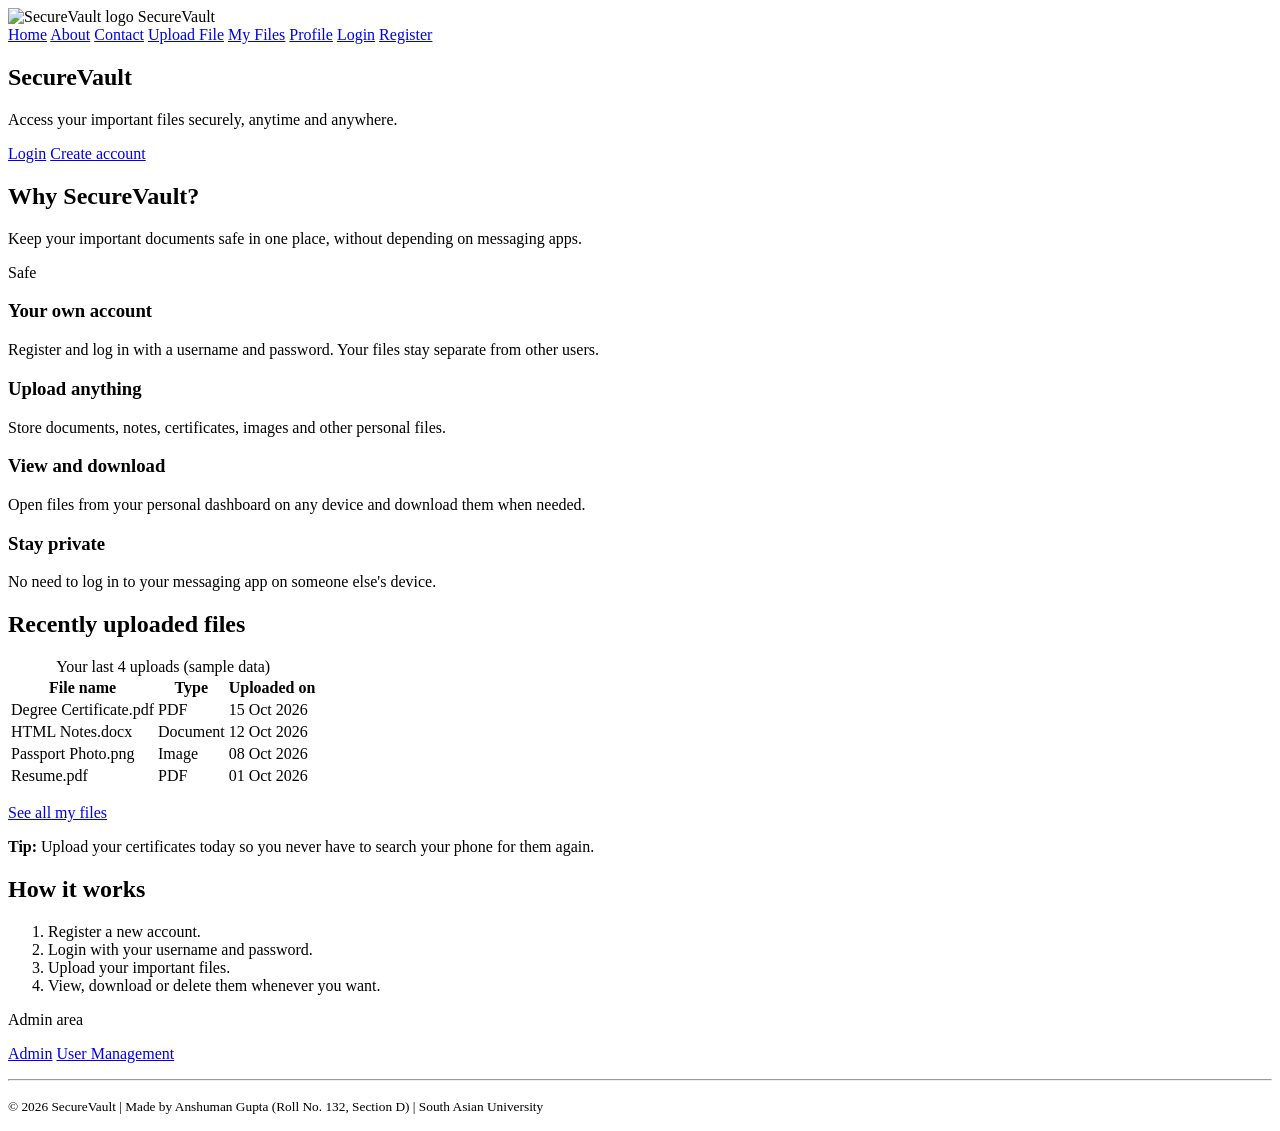
==== index.html @ 2297fa1e "Add files via upload" ====
<!DOCTYPE html>
<html lang="en">
<head>
    <meta charset="UTF-8">
    <meta name="viewport" content="width=device-width, initial-scale=1.0">
    <title>Home - SecureVault</title>

    <!-- External CSS: the same styles.css is used on every page -->
    <link rel="stylesheet" href="styles.css">
</head>
<body>

    <!-- ===== HEADER (semantic tag) ===== -->
    <header>
        <img src="images/logo.svg" alt="SecureVault logo" width="44" height="44">
        <span class="site-name">SecureVault</span>

        <!-- nav = navigation links -->
        <nav>
            <a href="index.html" class="active">Home</a>
            <a href="about.html">About</a>
            <a href="contact.html">Contact</a>
            <a href="upload.html">Upload File</a>
            <a href="myfiles.html">My Files</a>
            <a href="profile.html">Profile</a>
            <a href="login.html">Login</a>
            <a href="register.html">Register</a>
        </nav>
    </header>

    <!-- ===== MAIN CONTENT ===== -->
    <main>

        <!-- Big banner -->
        <section class="hero">
            <h1>SecureVault</h1>
            <p>Access your important files securely, anytime and anywhere.</p>
            <a class="button" href="login.html">Login</a>
            <a class="button button-grey" href="register.html">Create account</a>
        </section>

        <!-- Why use SecureVault -->
        <section>
            <h2>Why SecureVault?</h2>
            <p>Keep your important documents safe in one place, without depending on messaging apps.</p>

            <article class="card">
                <span class="badge">Safe</span>
                <h3>Your own account</h3>
                <p>Register and log in with a username and password. Your files stay separate from other users.</p>
            </article>

            <article class="card">
                <h3>Upload anything</h3>
                <p>Store documents, notes, certificates, images and other personal files.</p>
            </article>

            <article class="card">
                <h3>View and download</h3>
                <p>Open files from your personal dashboard on any device and download them when needed.</p>
            </article>

            <article class="card">
                <h3>Stay private</h3>
                <p>No need to log in to your messaging app on someone else's device.</p>
            </article>
        </section>

        <!-- Recently uploaded files (sample data for now) -->
        <section>
            <h2>Recently uploaded files</h2>
            <div class="table-wrap">
                <table>
                    <caption>Your last 4 uploads (sample data)</caption>
                    <thead>
                        <tr>
                            <th>File name</th>
                            <th>Type</th>
                            <th>Uploaded on</th>
                        </tr>
                    </thead>
                    <tbody>
                        <tr>
                            <td>Degree Certificate.pdf</td>
                            <td>PDF</td>
                            <td>15 Oct 2026</td>
                        </tr>
                        <tr>
                            <td>HTML Notes.docx</td>
                            <td>Document</td>
                            <td>12 Oct 2026</td>
                        </tr>
                        <tr>
                            <td>Passport Photo.png</td>
                            <td>Image</td>
                            <td>08 Oct 2026</td>
                        </tr>
                        <tr>
                            <td>Resume.pdf</td>
                            <td>PDF</td>
                            <td>01 Oct 2026</td>
                        </tr>
                    </tbody>
                </table>
            </div>
            <p><a class="button" href="myfiles.html">See all my files</a></p>
        </section>

        <!-- Advertisement style box -->
        <aside>
            <strong>Tip:</strong> Upload your certificates today so you never have to search your phone for them again.
        </aside>

        <!-- How it works -->
        <section>
            <h2>How it works</h2>
            <ol>
                <li>Register a new account.</li>
                <li>Login with your username and password.</li>
                <li>Upload your important files.</li>
                <li>View, download or delete them whenever you want.</li>
            </ol>
        </section>

    </main>

    <!-- ===== FOOTER ===== -->
    <footer>
        <p class="footer-title">Admin area</p>
        <p>
            <a href="admin.html">Admin</a>
            <a href="user-management.html">User Management</a>
        </p>
        <hr>
        <p><small>&copy; 2026 SecureVault | Made by Anshuman Gupta (Roll No. 132, Section D) | South Asian University</small></p>
    </footer>

</body>
</html>
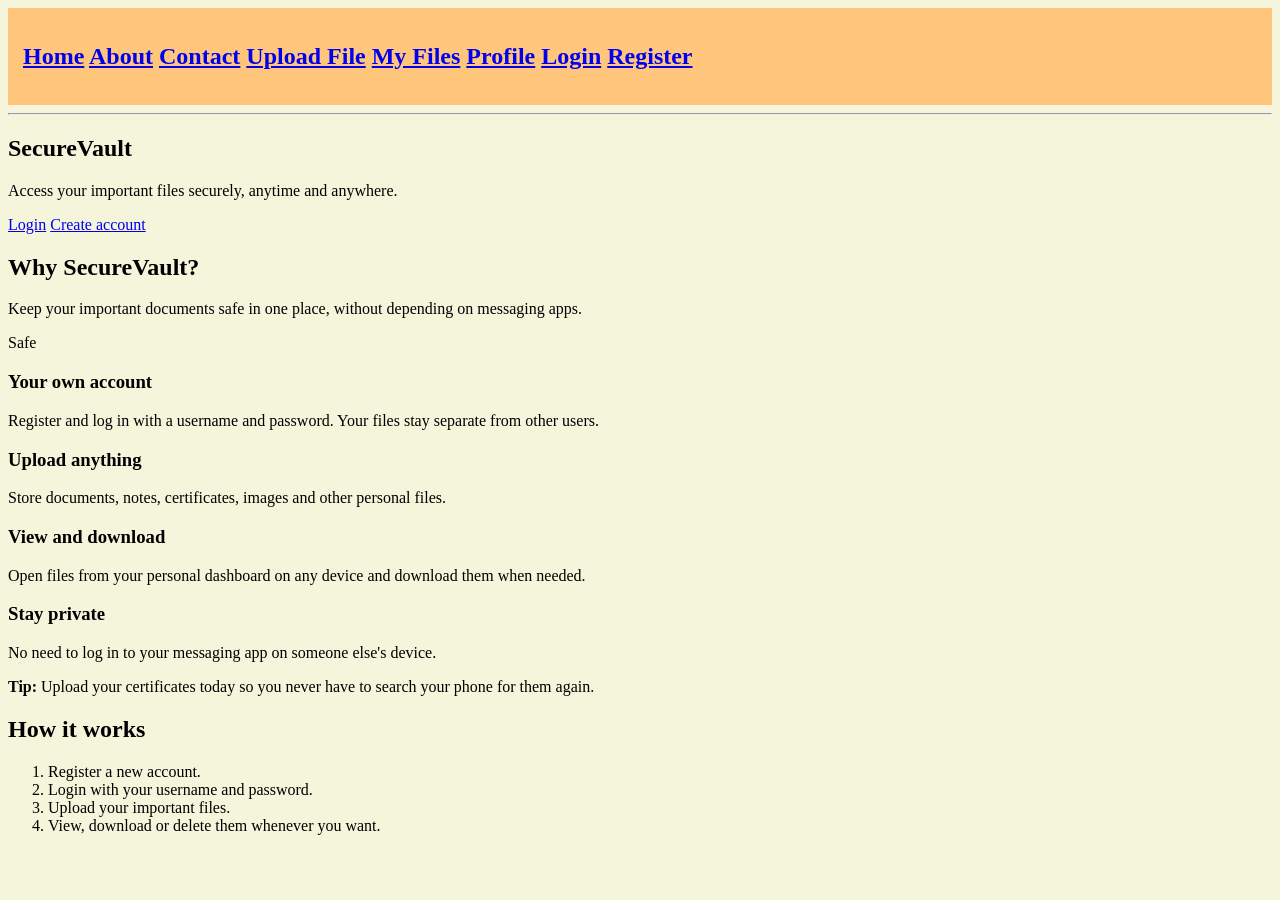
==== commit 5130cbfc: "Add files via upload" ====
--- a/index.html
+++ b/index.html
@@ -1,139 +1,75 @@
-<!DOCTYPE html>
-<html lang="en">
-<head>
-    <meta charset="UTF-8">
-    <meta name="viewport" content="width=device-width, initial-scale=1.0">
-    <title>Home - SecureVault</title>
-
-    <!-- External CSS: the same styles.css is used on every page -->
-    <link rel="stylesheet" href="styles.css">
-</head>
-<body>
-
-    <!-- ===== HEADER (semantic tag) ===== -->
-    <header>
-        <img src="images/logo.svg" alt="SecureVault logo" width="44" height="44">
-        <span class="site-name">SecureVault</span>
-
-        <!-- nav = navigation links -->
-        <nav>
-            <a href="index.html" class="active">Home</a>
-            <a href="about.html">About</a>
-            <a href="contact.html">Contact</a>
-            <a href="upload.html">Upload File</a>
-            <a href="myfiles.html">My Files</a>
-            <a href="profile.html">Profile</a>
-            <a href="login.html">Login</a>
-            <a href="register.html">Register</a>
-        </nav>
-    </header>
-
-    <!-- ===== MAIN CONTENT ===== -->
-    <main>
-
-        <!-- Big banner -->
-        <section class="hero">
-            <h1>SecureVault</h1>
-            <p>Access your important files securely, anytime and anywhere.</p>
-            <a class="button" href="login.html">Login</a>
-            <a class="button button-grey" href="register.html">Create account</a>
-        </section>
-
-        <!-- Why use SecureVault -->
-        <section>
-            <h2>Why SecureVault?</h2>
-            <p>Keep your important documents safe in one place, without depending on messaging apps.</p>
-
-            <article class="card">
-                <span class="badge">Safe</span>
-                <h3>Your own account</h3>
-                <p>Register and log in with a username and password. Your files stay separate from other users.</p>
-            </article>
-
-            <article class="card">
-                <h3>Upload anything</h3>
-                <p>Store documents, notes, certificates, images and other personal files.</p>
-            </article>
-
-            <article class="card">
-                <h3>View and download</h3>
-                <p>Open files from your personal dashboard on any device and download them when needed.</p>
-            </article>
-
-            <article class="card">
-                <h3>Stay private</h3>
-                <p>No need to log in to your messaging app on someone else's device.</p>
-            </article>
-        </section>
-
-        <!-- Recently uploaded files (sample data for now) -->
-        <section>
-            <h2>Recently uploaded files</h2>
-            <div class="table-wrap">
-                <table>
-                    <caption>Your last 4 uploads (sample data)</caption>
-                    <thead>
-                        <tr>
-                            <th>File name</th>
-                            <th>Type</th>
-                            <th>Uploaded on</th>
-                        </tr>
-                    </thead>
-                    <tbody>
-                        <tr>
-                            <td>Degree Certificate.pdf</td>
-                            <td>PDF</td>
-                            <td>15 Oct 2026</td>
-                        </tr>
-                        <tr>
-                            <td>HTML Notes.docx</td>
-                            <td>Document</td>
-                            <td>12 Oct 2026</td>
-                        </tr>
-                        <tr>
-                            <td>Passport Photo.png</td>
-                            <td>Image</td>
-                            <td>08 Oct 2026</td>
-                        </tr>
-                        <tr>
-                            <td>Resume.pdf</td>
-                            <td>PDF</td>
-                            <td>01 Oct 2026</td>
-                        </tr>
-                    </tbody>
-                </table>
-            </div>
-            <p><a class="button" href="myfiles.html">See all my files</a></p>
-        </section>
-
-        <!-- Advertisement style box -->
-        <aside>
-            <strong>Tip:</strong> Upload your certificates today so you never have to search your phone for them again.
-        </aside>
-
-        <!-- How it works -->
-        <section>
-            <h2>How it works</h2>
-            <ol>
-                <li>Register a new account.</li>
-                <li>Login with your username and password.</li>
-                <li>Upload your important files.</li>
-                <li>View, download or delete them whenever you want.</li>
-            </ol>
-        </section>
-
-    </main>
-
-    <!-- ===== FOOTER ===== -->
-    <footer>
-        <p class="footer-title">Admin area</p>
-        <p>
-            <a href="admin.html">Admin</a>
-            <a href="user-management.html">User Management</a>
-        </p>
-        <hr>
-        <p><small>&copy; 2026 SecureVault | Made by Anshuman Gupta (Roll No. 132, Section D) | South Asian University</small></p>
-    </footer>
-
-</body>
-</html>
+<!DOCTYPE html>
+<html>
+<head>
+<title>SecureVault</title>
+<link rel="stylesheet" 
+href="style.css">
+</head>
+<body bgcolor="white">
+<header>
+	<nav class="navb">
+        <h1>
+            <a href="index.html">Home</a>
+            <a href="about.html">About</a>
+            <a href="contact.html">Contact</a>
+            <a href="upload.html">Upload File</a>
+            <a href="myfiles.html">My Files</a>
+            <a href="profile.html">Profile</a>
+            <a href="login.html">Login</a>
+            <a href="register.html">Register</a>
+        </h1>
+	</nav>
+</header>
+<hr>
+<main>
+        <section class="hero">
+            <h1>SecureVault</h1>
+            <p>Access your important files securely, anytime and anywhere.</p>
+            <a href="login.html">Login</a>
+            <a href="register.html">Create account</a>
+        </section>
+
+        <section>
+            <h2>Why SecureVault?</h2>
+            <p>Keep your important documents safe in one place, without depending on messaging apps.</p>
+
+            <article class="point">
+                <span>Safe</span>
+                <h3>Your own account</h3>
+                <p>Register and log in with a username and password. Your files stay separate from other users.</p>
+            </article>
+
+            <article class="point">
+                <h3>Upload anything</h3>
+                <p>Store documents, notes, certificates, images and other personal files.</p>
+            </article>
+
+            <article class="point">
+                <h3>View and download</h3>
+                <p>Open files from your personal dashboard on any device and download them when needed.</p>
+            </article>
+
+            <article class="point">
+                <h3>Stay private</h3>
+                <p>No need to log in to your messaging app on someone else's device.</p>
+            </article>
+        </section>
+
+        <aside>
+            <strong>Tip:</strong> Upload your certificates today so you never have to search your phone for them again.
+        </aside>
+
+        <section>
+            <h2>How it works</h2>
+            <ol>
+                <li>Register a new account.</li>
+                <li>Login with your username and password.</li>
+                <li>Upload your important files.</li>
+                <li>View, download or delete them whenever you want.</li>
+            </ol>
+        </section>
+
+    </main>
+</body>
+</html>
+
--- a/style.css
+++ b/style.css
@@ -0,0 +1,10 @@
+body{
+background-color:beige;
+}
+.navb{
+    background-color: rgb(255, 198, 124);
+    padding: 15px;
+}
+.sec{
+   background-color:rgb(255, 255, 135);
+}
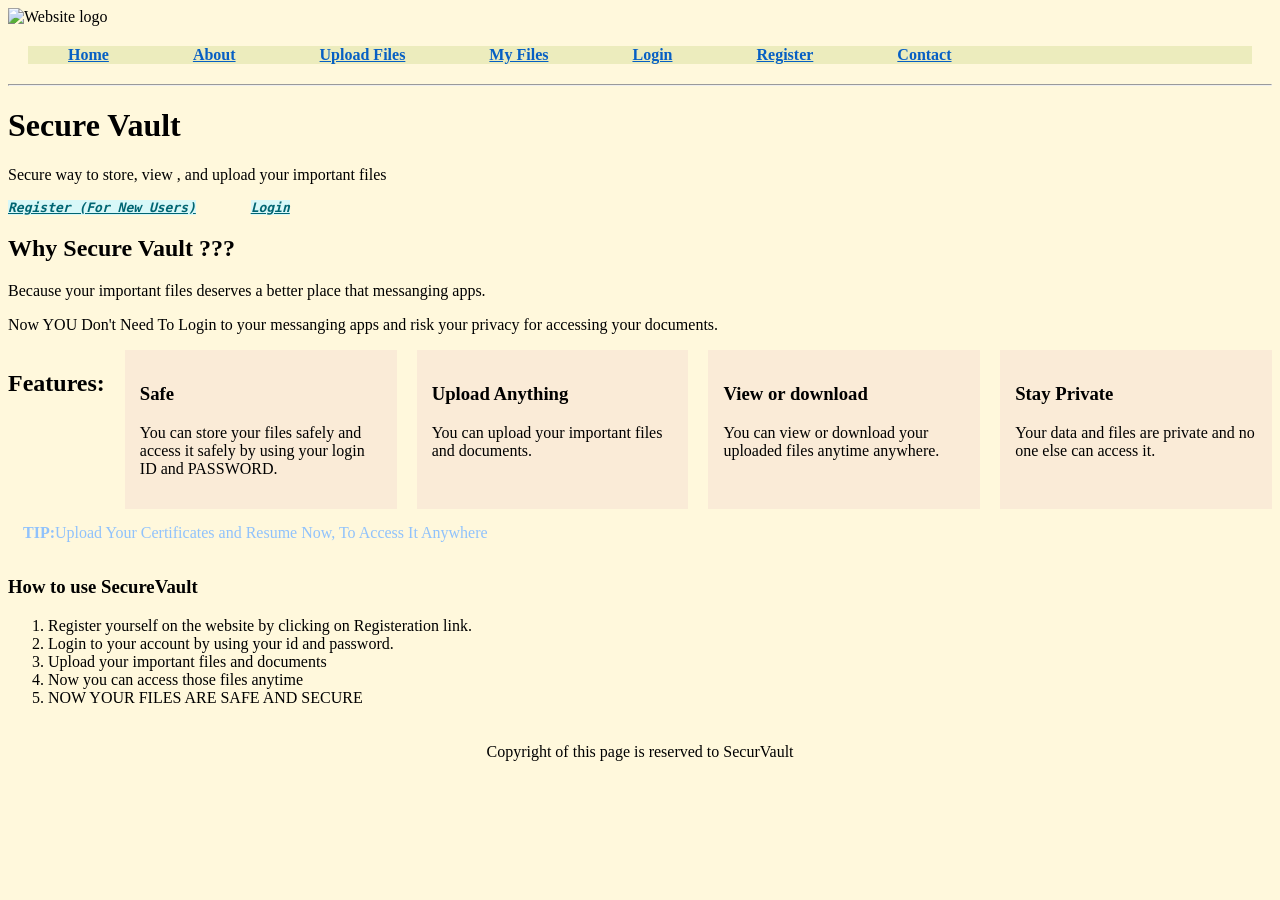
==== commit 25c6e47f: "Add files via upload" ====
--- a/index.html
+++ b/index.html
@@ -1,75 +1,64 @@
 <!DOCTYPE html>
 <html>
-<head>
-<title>SecureVault</title>
-<link rel="stylesheet" 
-href="style.css">
-</head>
-<body bgcolor="white">
-<header>
-	<nav class="navb">
-        <h1>
-            <a href="index.html">Home</a>
-            <a href="about.html">About</a>
-            <a href="contact.html">Contact</a>
-            <a href="upload.html">Upload File</a>
-            <a href="myfiles.html">My Files</a>
-            <a href="profile.html">Profile</a>
-            <a href="login.html">Login</a>
-            <a href="register.html">Register</a>
-        </h1>
-	</nav>
-</header>
-<hr>
-<main>
-        <section class="hero">
-            <h1>SecureVault</h1>
-            <p>Access your important files securely, anytime and anywhere.</p>
-            <a href="login.html">Login</a>
-            <a href="register.html">Create account</a>
-        </section>
-
-        <section>
-            <h2>Why SecureVault?</h2>
-            <p>Keep your important documents safe in one place, without depending on messaging apps.</p>
-
-            <article class="point">
-                <span>Safe</span>
-                <h3>Your own account</h3>
-                <p>Register and log in with a username and password. Your files stay separate from other users.</p>
-            </article>
-
-            <article class="point">
-                <h3>Upload anything</h3>
-                <p>Store documents, notes, certificates, images and other personal files.</p>
-            </article>
-
-            <article class="point">
-                <h3>View and download</h3>
-                <p>Open files from your personal dashboard on any device and download them when needed.</p>
-            </article>
-
-            <article class="point">
-                <h3>Stay private</h3>
-                <p>No need to log in to your messaging app on someone else's device.</p>
-            </article>
-        </section>
-
-        <aside>
-            <strong>Tip:</strong> Upload your certificates today so you never have to search your phone for them again.
-        </aside>
-
-        <section>
-            <h2>How it works</h2>
+    <head>
+        <meta charset="UTF-8">
+        <meta http-equiv="X-UA-Compatible" content="IE=edge">
+        <meta name="viewport" content="width=device-width, initial-scale=1.0">
+        <title>Secure Vault</title>
+        <link rel="stylesheet" href="style.css">
+    </head>
+    <body>
+        <header>
+            <img href="C:\Users\USER\Desktop\AnshumanGupta132_SecureVault\assets\logo.jpg" alt="Website logo">
+            <nav class="navb">
+                <b><a href="index.html">Home</a></b>
+                <b><a href="About.html">About</a></b>
+                <b><a href="Upload.html">Upload Files</a></b>
+                <b><a href="My_Files.html">My Files</a></b>
+                <b><a href="Login.html">Login</a></b>
+                <b><a href="register.html">Register</a></b>
+                <b><a href="Contact.html">Contact</a></b>
+            </nav>
+            <hr>
+        </header>
+        <main class="main_content">
+            <h1>Secure Vault</h1>
+            <p class="desc">Secure way to store, view , and upload your important files</p>
+            <b><i><pre class="links"><a href="dashboard.html">Register (For New Users)</a>       <a href="Login.html">Login</a></pre></i></b>
+            <h2>Why Secure Vault ???</h2>
+            <p class="desc">Because your important files deserves a better place that messanging apps.</p>
+            <p class="desc">Now YOU Don't Need To Login to your messanging apps and risk your privacy for accessing your documents.</p>
+            <div class="features_container">
+                <h2>Features:</h2>
+                <div class="features_box">
+                    <h3>Safe</h3>
+                    <P class="desc">You can store your files safely and access it safely by using your login ID and PASSWORD.</P>
+                </div>
+                <div class="features_box">
+                    <h3>Upload Anything</h3>
+                    <P class="desc">You can upload your important files and documents.</P>
+                </div>
+                <div class="features_box">
+                    <h3>View or download</h3>
+                    <P class="desc">You can view or download your uploaded files anytime anywhere.</P>
+                </div>
+                <div class="features_box">
+                    <h3>Stay Private</h3>
+                    <P class="desc">Your data and files are private and no one else can access it.</P>
+                </div>
+            </div>
+            <aside class="tip"><strong>TIP:</strong>Upload Your Certificates and Resume Now, To Access It Anywhere</aside>
+            <h3>How to use SecureVault</h3>
             <ol>
-                <li>Register a new account.</li>
-                <li>Login with your username and password.</li>
-                <li>Upload your important files.</li>
-                <li>View, download or delete them whenever you want.</li>
+                <li>Register yourself on the website by clicking on Registeration link.</li>
+                <li>Login to your account by using your id and password.</li>
+                <li>Upload your important files and documents</li>
+                <li>Now you can access those files anytime</li>
+                <li>NOW YOUR FILES ARE SAFE AND SECURE</li>
             </ol>
-        </section>
-
-    </main>
-</body>
-</html>
-
+        </main>
+        <footer>
+          <p style="text-align: center; padding-top: 20px;">Copyright of this page is reserved to SecurVault</p>
+        </footer>
+    </body>
+</html>
--- a/style.css
+++ b/style.css
@@ -1,10 +1,45 @@
 body{
-background-color:beige;
+    background-color: cornsilk;
 }
 .navb{
-    background-color: rgb(255, 198, 124);
+
+    background-color: rgb(236, 236, 189);
+    margin: 20px;
+
+}
+.navb a{
+    color:rgb(6, 95, 196);
+    margin: 20px;
+    padding:20px;
+}
+.links a{
+    background-color: rgb(216, 248, 248);
+    color:rgb(0, 101, 114);
+}
+.features_container{
+    display: flex;
+    gap: 20px;
+    margin: top 20px;
+
+}
+.features_box{
+    background-color: antiquewhite;
     padding: 15px;
+    flex: 1;
+    transition: 0.3s;
+
 }
-.sec{
-   background-color:rgb(255, 255, 135);
+.features_box:hover{
+    background-color: #fff3e0;
+    border-color: orange;
+    transform: translateY(-5px);
+}
+.register{
+    background-color: rgb(167, 203, 236);
+    padding: 20px;
+    margin:15px;
+}
+.tip{
+    color: rgb(144, 194, 252);
+    padding: 15px;
 }
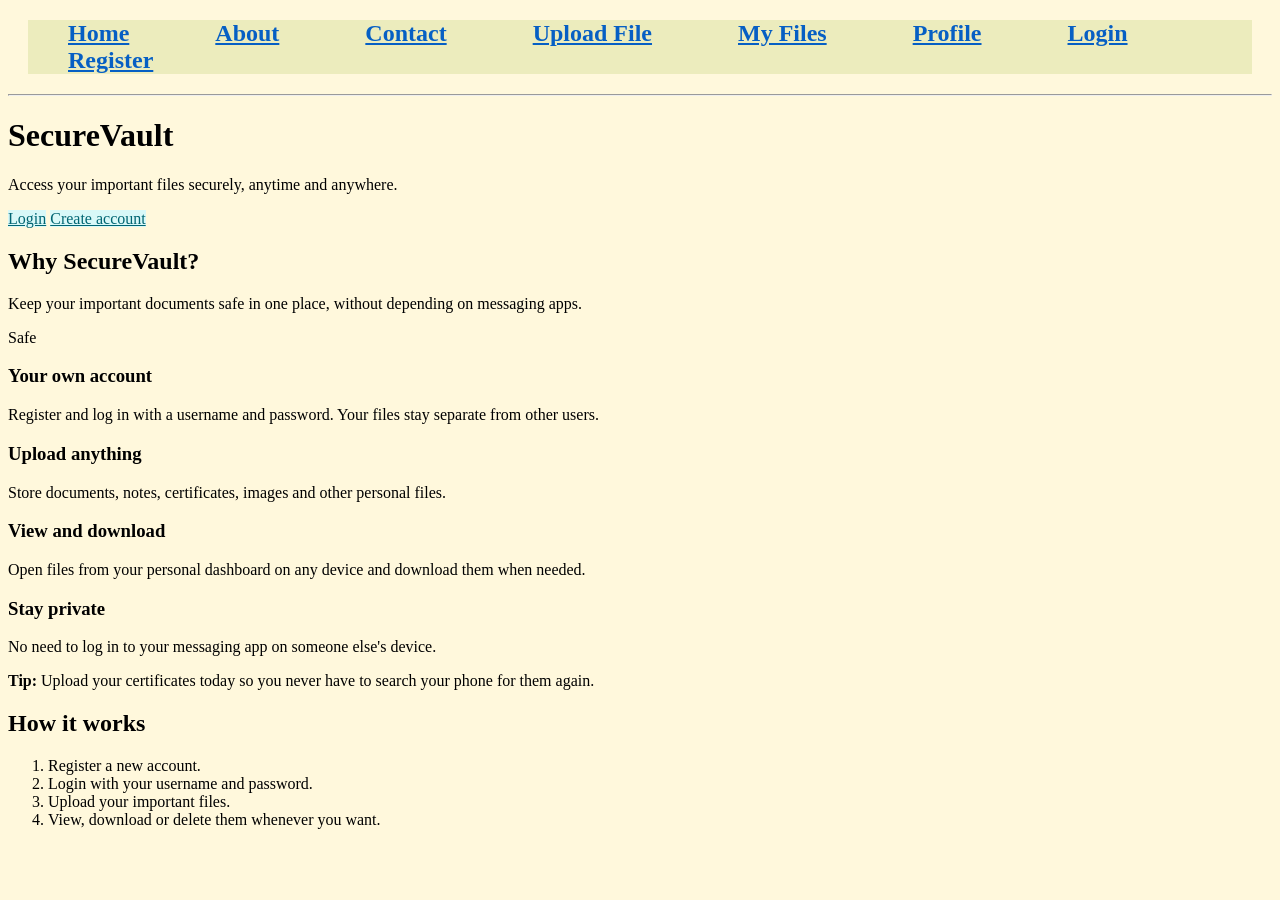
==== commit b8dcb426: "Add files via upload" ====
--- a/index.html
+++ b/index.html
@@ -1,64 +1,73 @@
 <!DOCTYPE html>
 <html>
-    <head>
-        <meta charset="UTF-8">
-        <meta http-equiv="X-UA-Compatible" content="IE=edge">
-        <meta name="viewport" content="width=device-width, initial-scale=1.0">
-        <title>Secure Vault</title>
-        <link rel="stylesheet" href="style.css">
-    </head>
-    <body>
-        <header>
-            <img href="C:\Users\USER\Desktop\AnshumanGupta132_SecureVault\assets\logo.jpg" alt="Website logo">
-            <nav class="navb">
-                <b><a href="index.html">Home</a></b>
-                <b><a href="About.html">About</a></b>
-                <b><a href="Upload.html">Upload Files</a></b>
-                <b><a href="My_Files.html">My Files</a></b>
-                <b><a href="Login.html">Login</a></b>
-                <b><a href="register.html">Register</a></b>
-                <b><a href="Contact.html">Contact</a></b>
-            </nav>
-            <hr>
-        </header>
-        <main class="main_content">
-            <h1>Secure Vault</h1>
-            <p class="desc">Secure way to store, view , and upload your important files</p>
-            <b><i><pre class="links"><a href="dashboard.html">Register (For New Users)</a>       <a href="Login.html">Login</a></pre></i></b>
-            <h2>Why Secure Vault ???</h2>
-            <p class="desc">Because your important files deserves a better place that messanging apps.</p>
-            <p class="desc">Now YOU Don't Need To Login to your messanging apps and risk your privacy for accessing your documents.</p>
-            <div class="features_container">
-                <h2>Features:</h2>
-                <div class="features_box">
-                    <h3>Safe</h3>
-                    <P class="desc">You can store your files safely and access it safely by using your login ID and PASSWORD.</P>
+<head>
+<title>SecureVault</title>
+<link rel="stylesheet" 
+href="style.css">
+</head>
+<body>
+<header>
+	<nav class="navb">
+        <h1> 
+            <a href="index.html">Home</a>
+            <a href="about.html">About</a>
+            <a href="contact.html">Contact</a>
+            <a href="upload.html">Upload File</a>
+            <a href="myfiles.html">My Files</a>
+            <a href="profile.html">Profile</a>
+            <a href="login.html">Login</a>
+            <a href="register.html">Register</a>
+        </h1>
+	</nav>
+</header>
+<hr>
+<div class="main-content">
+            <h1>SecureVault</h1>
+            <p class="subtitle">Access your important files securely, anytime and anywhere.</p>
+           <p class="links"> <a href="login.html">Login</a>
+            <a href="register.html">Create account</a></p>
+   
+            <h2>Why SecureVault?</h2>
+            <p class="desc">Keep your important documents safe in one place, without depending on messaging apps.</p>
+            <div class="feature-container">
+                <div class="feature-box">
+                    <span>Safe</span>
+                    <h3>Your own account</h3>
+                    <p>Register and log in with a username and password. Your files stay separate from other users.</p>
                 </div>
-                <div class="features_box">
-                    <h3>Upload Anything</h3>
-                    <P class="desc">You can upload your important files and documents.</P>
+
+                <div class="feature-box">
+                    <h3>Upload anything</h3>
+                    <p>Store documents, notes, certificates, images and other personal files.</p>
                 </div>
-                <div class="features_box">
-                    <h3>View or download</h3>
-                    <P class="desc">You can view or download your uploaded files anytime anywhere.</P>
+
+                <div class="feature-box">
+                    <h3>View and download</h3>
+                    <p>Open files from your personal dashboard on any device and download them when needed.</p>
                 </div>
-                <div class="features_box">
-                    <h3>Stay Private</h3>
-                    <P class="desc">Your data and files are private and no one else can access it.</P>
+
+                <div class="feature-box">
+                    <h3>Stay private</h3>
+                    <p>No need to log in to your messaging app on someone else's device.</p>
                 </div>
             </div>
-            <aside class="tip"><strong>TIP:</strong>Upload Your Certificates and Resume Now, To Access It Anywhere</aside>
-            <h3>How to use SecureVault</h3>
+        </section>
+
+        <aside>
+            <strong>Tip:</strong> Upload your certificates today so you never have to search your phone for them again.
+        </aside>
+
+        <section>
+            <h2>How it works</h2>
             <ol>
-                <li>Register yourself on the website by clicking on Registeration link.</li>
-                <li>Login to your account by using your id and password.</li>
-                <li>Upload your important files and documents</li>
-                <li>Now you can access those files anytime</li>
-                <li>NOW YOUR FILES ARE SAFE AND SECURE</li>
+                <li>Register a new account.</li>
+                <li>Login with your username and password.</li>
+                <li>Upload your important files.</li>
+                <li>View, download or delete them whenever you want.</li>
             </ol>
-        </main>
-        <footer>
-          <p style="text-align: center; padding-top: 20px;">Copyright of this page is reserved to SecurVault</p>
-        </footer>
-    </body>
-</html>+        </section>
+
+</div>
+</body>
+</html>
+
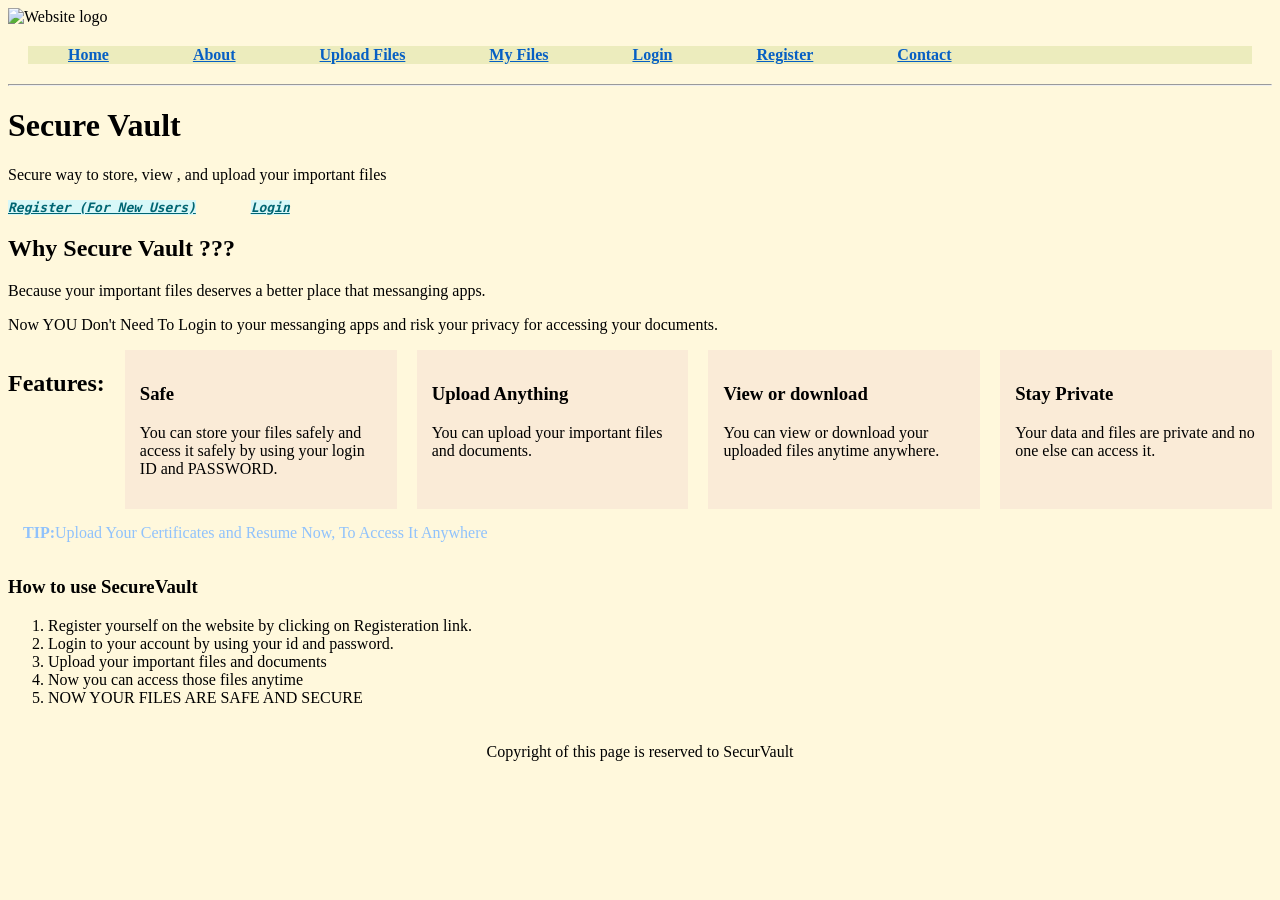
==== commit 7f2dba7a: "Add files via upload" ====
--- a/index.html
+++ b/index.html
@@ -1,73 +1,64 @@
 <!DOCTYPE html>
 <html>
-<head>
-<title>SecureVault</title>
-<link rel="stylesheet" 
-href="style.css">
-</head>
-<body>
-<header>
-	<nav class="navb">
-        <h1> 
-            <a href="index.html">Home</a>
-            <a href="about.html">About</a>
-            <a href="contact.html">Contact</a>
-            <a href="upload.html">Upload File</a>
-            <a href="myfiles.html">My Files</a>
-            <a href="profile.html">Profile</a>
-            <a href="login.html">Login</a>
-            <a href="register.html">Register</a>
-        </h1>
-	</nav>
-</header>
-<hr>
-<div class="main-content">
-            <h1>SecureVault</h1>
-            <p class="subtitle">Access your important files securely, anytime and anywhere.</p>
-           <p class="links"> <a href="login.html">Login</a>
-            <a href="register.html">Create account</a></p>
-   
-            <h2>Why SecureVault?</h2>
-            <p class="desc">Keep your important documents safe in one place, without depending on messaging apps.</p>
-            <div class="feature-container">
-                <div class="feature-box">
-                    <span>Safe</span>
-                    <h3>Your own account</h3>
-                    <p>Register and log in with a username and password. Your files stay separate from other users.</p>
+    <head>
+        <meta charset="UTF-8">
+        <meta http-equiv="X-UA-Compatible" content="IE=edge">
+        <meta name="viewport" content="width=device-width, initial-scale=1.0">
+        <title>Secure Vault</title>
+        <link rel="stylesheet" href="style.css">
+    </head>
+    <body>
+        <header>
+            <img href="C:\Users\USER\Desktop\AnshumanGupta132_SecureVault\assets\logo.jpg" alt="Website logo">
+            <nav class="navb">
+                <b><a href="index.html">Home</a></b>
+                <b><a href="About.html">About</a></b>
+                <b><a href="Upload.html">Upload Files</a></b>
+                <b><a href="My_Files.html">My Files</a></b>
+                <b><a href="Login.html">Login</a></b>
+                <b><a href="register.html">Register</a></b>
+                <b><a href="Contact.html">Contact</a></b>
+            </nav>
+            <hr>
+        </header>
+        <main class="main_content">
+            <h1>Secure Vault</h1>
+            <p class="desc">Secure way to store, view , and upload your important files</p>
+            <b><i><pre class="links"><a href="dashboard.html">Register (For New Users)</a>       <a href="Login.html">Login</a></pre></i></b>
+            <h2>Why Secure Vault ???</h2>
+            <p class="desc">Because your important files deserves a better place that messanging apps.</p>
+            <p class="desc">Now YOU Don't Need To Login to your messanging apps and risk your privacy for accessing your documents.</p>
+            <div class="features_container">
+                <h2>Features:</h2>
+                <div class="features_box">
+                    <h3>Safe</h3>
+                    <P class="desc">You can store your files safely and access it safely by using your login ID and PASSWORD.</P>
                 </div>
-
-                <div class="feature-box">
-                    <h3>Upload anything</h3>
-                    <p>Store documents, notes, certificates, images and other personal files.</p>
+                <div class="features_box">
+                    <h3>Upload Anything</h3>
+                    <P class="desc">You can upload your important files and documents.</P>
                 </div>
-
-                <div class="feature-box">
-                    <h3>View and download</h3>
-                    <p>Open files from your personal dashboard on any device and download them when needed.</p>
+                <div class="features_box">
+                    <h3>View or download</h3>
+                    <P class="desc">You can view or download your uploaded files anytime anywhere.</P>
                 </div>
-
-                <div class="feature-box">
-                    <h3>Stay private</h3>
-                    <p>No need to log in to your messaging app on someone else's device.</p>
+                <div class="features_box">
+                    <h3>Stay Private</h3>
+                    <P class="desc">Your data and files are private and no one else can access it.</P>
                 </div>
             </div>
-        </section>
-
-        <aside>
-            <strong>Tip:</strong> Upload your certificates today so you never have to search your phone for them again.
-        </aside>
-
-        <section>
-            <h2>How it works</h2>
+            <aside class="tip"><strong>TIP:</strong>Upload Your Certificates and Resume Now, To Access It Anywhere</aside>
+            <h3>How to use SecureVault</h3>
             <ol>
-                <li>Register a new account.</li>
-                <li>Login with your username and password.</li>
-                <li>Upload your important files.</li>
-                <li>View, download or delete them whenever you want.</li>
+                <li>Register yourself on the website by clicking on Registeration link.</li>
+                <li>Login to your account by using your id and password.</li>
+                <li>Upload your important files and documents</li>
+                <li>Now you can access those files anytime</li>
+                <li>NOW YOUR FILES ARE SAFE AND SECURE</li>
             </ol>
-        </section>
-
-</div>
-</body>
-</html>
-
+        </main>
+        <footer>
+          <p style="text-align: center; padding-top: 20px;">Copyright of this page is reserved to SecurVault</p>
+        </footer>
+    </body>
+</html>
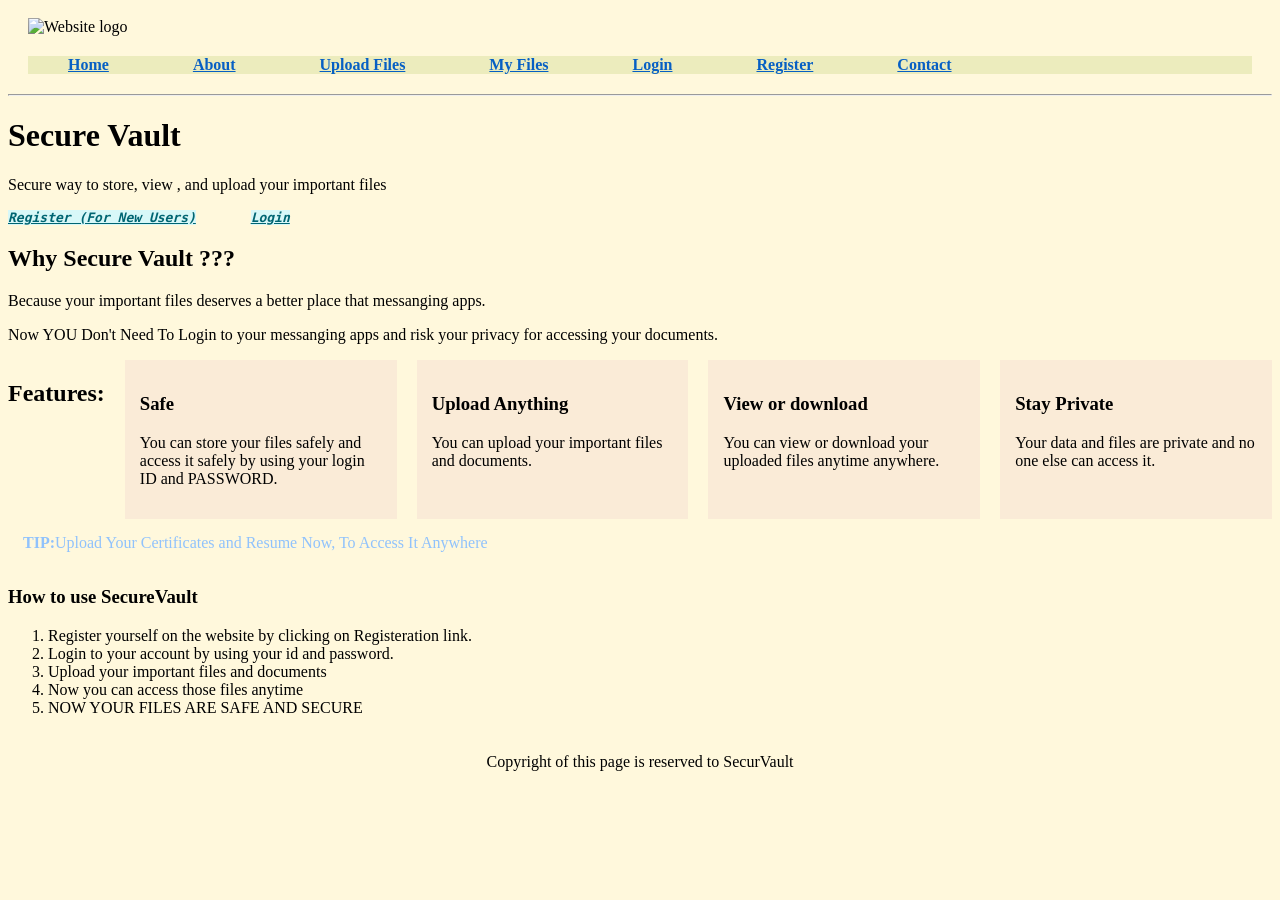
==== commit 5b628132: "Add files via upload" ====
--- a/index.html
+++ b/index.html
@@ -1,64 +1,65 @@
-<!DOCTYPE html>
-<html>
-    <head>
-        <meta charset="UTF-8">
-        <meta http-equiv="X-UA-Compatible" content="IE=edge">
-        <meta name="viewport" content="width=device-width, initial-scale=1.0">
-        <title>Secure Vault</title>
-        <link rel="stylesheet" href="style.css">
-    </head>
-    <body>
-        <header>
-            <img href="C:\Users\USER\Desktop\AnshumanGupta132_SecureVault\assets\logo.jpg" alt="Website logo">
-            <nav class="navb">
-                <b><a href="index.html">Home</a></b>
-                <b><a href="About.html">About</a></b>
-                <b><a href="Upload.html">Upload Files</a></b>
-                <b><a href="My_Files.html">My Files</a></b>
-                <b><a href="Login.html">Login</a></b>
-                <b><a href="register.html">Register</a></b>
-                <b><a href="Contact.html">Contact</a></b>
-            </nav>
-            <hr>
-        </header>
-        <main class="main_content">
-            <h1>Secure Vault</h1>
-            <p class="desc">Secure way to store, view , and upload your important files</p>
-            <b><i><pre class="links"><a href="dashboard.html">Register (For New Users)</a>       <a href="Login.html">Login</a></pre></i></b>
-            <h2>Why Secure Vault ???</h2>
-            <p class="desc">Because your important files deserves a better place that messanging apps.</p>
-            <p class="desc">Now YOU Don't Need To Login to your messanging apps and risk your privacy for accessing your documents.</p>
-            <div class="features_container">
-                <h2>Features:</h2>
-                <div class="features_box">
-                    <h3>Safe</h3>
-                    <P class="desc">You can store your files safely and access it safely by using your login ID and PASSWORD.</P>
-                </div>
-                <div class="features_box">
-                    <h3>Upload Anything</h3>
-                    <P class="desc">You can upload your important files and documents.</P>
-                </div>
-                <div class="features_box">
-                    <h3>View or download</h3>
-                    <P class="desc">You can view or download your uploaded files anytime anywhere.</P>
-                </div>
-                <div class="features_box">
-                    <h3>Stay Private</h3>
-                    <P class="desc">Your data and files are private and no one else can access it.</P>
-                </div>
-            </div>
-            <aside class="tip"><strong>TIP:</strong>Upload Your Certificates and Resume Now, To Access It Anywhere</aside>
-            <h3>How to use SecureVault</h3>
-            <ol>
-                <li>Register yourself on the website by clicking on Registeration link.</li>
-                <li>Login to your account by using your id and password.</li>
-                <li>Upload your important files and documents</li>
-                <li>Now you can access those files anytime</li>
-                <li>NOW YOUR FILES ARE SAFE AND SECURE</li>
-            </ol>
-        </main>
-        <footer>
-          <p style="text-align: center; padding-top: 20px;">Copyright of this page is reserved to SecurVault</p>
-        </footer>
-    </body>
+<!DOCTYPE html>
+<html>
+    <head>
+        <meta charset="UTF-8">
+        <meta http-equiv="X-UA-Compatible" content="IE=edge">
+        <meta name="viewport" content="width=device-width, initial-scale=1.0">
+        <title>Secure Vault</title>
+        <link rel="stylesheet" href="style.css">
+    </head>
+    <body>
+        <header>
+            <img src="assets/logo.jpg" alt="Website logo" class="logo">
+            <nav class="navb">
+                <b><a href="index.html">Home</a></b>
+                <b><a href="About.html">About</a></b>
+                <b><a href="Upload.html">Upload Files</a></b>
+                <b><a href="My_Files.html">My Files</a></b>
+                <b><a href="Login.html">Login</a></b>
+                <b><a href="register.html">Register</a></b>
+                <b><a href="Contact.html">Contact</a></b>
+            </nav>
+            <hr>
+        </header>
+        <main class="main_content">
+            <h1>Secure Vault</h1>
+            <p class="desc">Secure way to store, view , and upload your important files</p>
+            <b><i><pre class="links"><a href="register.html">Register (For New Users)</a>       <a href="Login.html">Login</a></pre></i></b>
+            <h2>Why Secure Vault ???</h2>
+            <p class="desc">Because your important files deserves a better place that messanging apps.</p>
+            <p class="desc">Now YOU Don't Need To Login to your messanging apps and risk your privacy for accessing your documents.</p>
+            <div class="features_container">
+                <h2>Features:</h2>
+                <div class="features_box">
+                    <h3>Safe</h3>
+                    <P class="desc">You can store your files safely and access it safely by using your login ID and PASSWORD.</P>
+                </div>
+                <div class="features_box">
+                    <h3>Upload Anything</h3>
+                    <P class="desc">You can upload your important files and documents.</P>
+                </div>
+                <div class="features_box">
+                    <h3>View or download</h3>
+                    <P class="desc">You can view or download your uploaded files anytime anywhere.</P>
+                </div>
+                <div class="features_box">
+                    <h3>Stay Private</h3>
+                    <P class="desc">Your data and files are private and no one else can access it.</P>
+                </div>
+            </div>
+            <aside class="tip"><strong>TIP:</strong>Upload Your Certificates and Resume Now, To Access It Anywhere</aside>
+            <h3>How to use SecureVault</h3>
+            <ol>
+                <li>Register yourself on the website by clicking on Registeration link.</li>
+                <li>Login to your account by using your id and password.</li>
+                <li>Upload your important files and documents</li>
+                <li>Now you can access those files anytime</li>
+                <li>NOW YOUR FILES ARE SAFE AND SECURE</li>
+            </ol>
+        </main>
+        <footer>
+          <p style="text-align: center; padding-top: 20px;">Copyright of this page is reserved to SecurVault</p>
+        </footer>
+        <script src="script.js"></script>
+    </body>
 </html>
--- a/style.css
+++ b/style.css
@@ -1,45 +1,52 @@
-body{
-    background-color: cornsilk;
-}
-.navb{
-
-    background-color: rgb(236, 236, 189);
-    margin: 20px;
-
-}
-.navb a{
-    color:rgb(6, 95, 196);
-    margin: 20px;
-    padding:20px;
-}
-.links a{
-    background-color: rgb(216, 248, 248);
-    color:rgb(0, 101, 114);
-}
-.features_container{
-    display: flex;
-    gap: 20px;
-    margin: top 20px;
-
-}
-.features_box{
-    background-color: antiquewhite;
-    padding: 15px;
-    flex: 1;
-    transition: 0.3s;
-
-}
-.features_box:hover{
-    background-color: #fff3e0;
-    border-color: orange;
-    transform: translateY(-5px);
-}
-.register{
-    background-color: rgb(167, 203, 236);
-    padding: 20px;
-    margin:15px;
-}
-.tip{
-    color: rgb(144, 194, 252);
-    padding: 15px;
-}+body{
+    background-color: cornsilk;
+}
+.navb{
+
+    background-color: rgb(236, 236, 189);
+    margin: 20px;
+
+}
+.navb a{
+    color:rgb(6, 95, 196);
+    margin: 20px;
+    padding:20px;
+}
+.links a{
+    background-color: rgb(216, 248, 248);
+    color:rgb(0, 101, 114);
+}
+.features_container{
+    display: flex;
+    gap: 20px;
+    margin: top 20px;
+
+}
+.features_box{
+    background-color: antiquewhite;
+    padding: 15px;
+    flex: 1;
+    transition: 0.3s;
+
+}
+.features_box:hover{
+    background-color: #fff3e0;
+    border-color: orange;
+    transform: translateY(-5px);
+}
+.register{
+    background-color: rgb(167, 203, 236);
+    padding: 20px;
+    margin:15px;
+}
+.tip{
+    color: rgb(144, 194, 252);
+    padding: 15px;
+}
+
+.logo{
+    height: 56px;
+    margin: 10px 20px 0 20px;
+}
+
+
